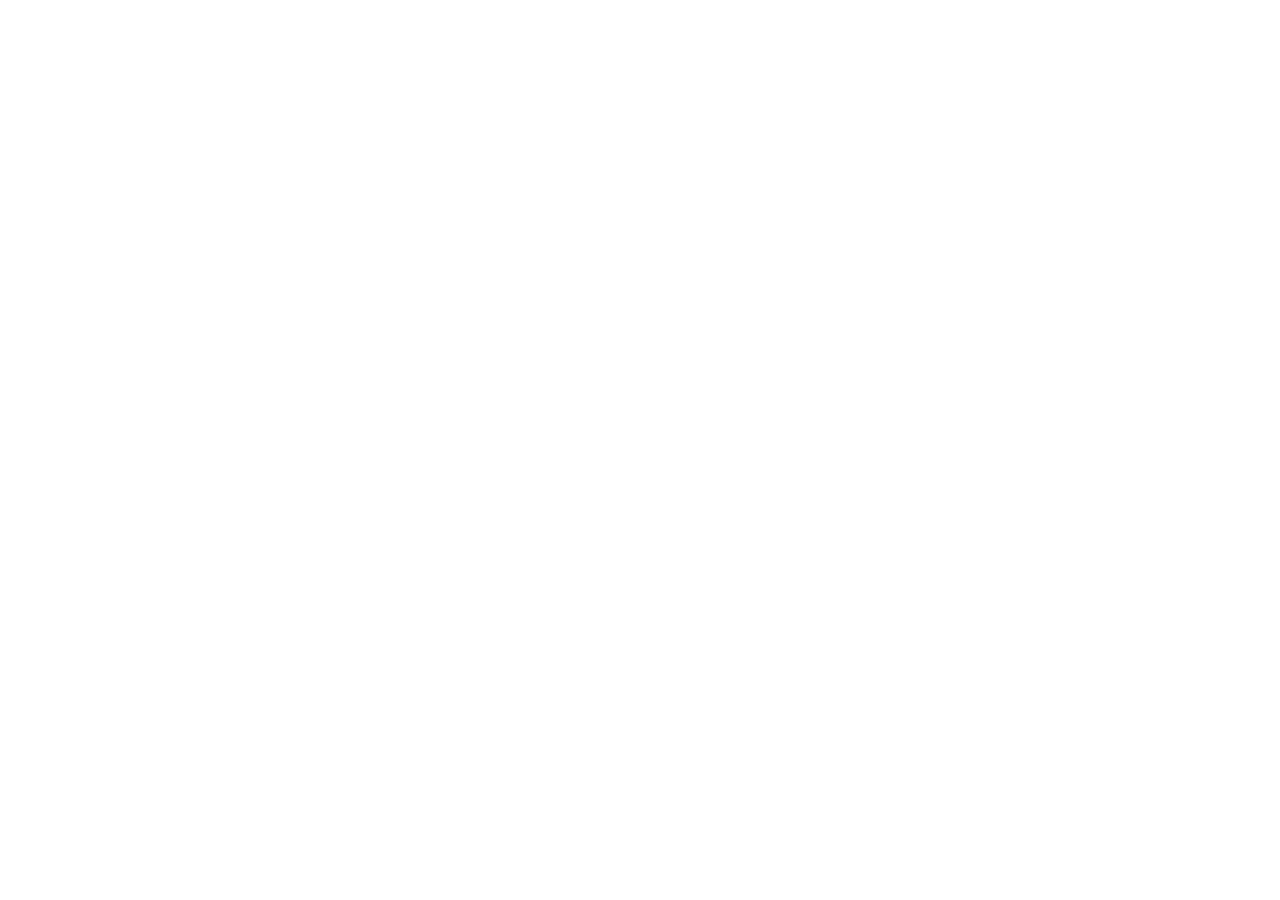
==== index.html @ 4df03dbe "Add files via upload" ====
<!DOCTYPE html>
<html lang="cs">
  <head>
    <meta charset="UTF-8" />
    <meta http-equiv="refresh" content="0; url=color-engine/app/" />
    <title>Design System</title>
  </head>
  <body>
    <p><a href="color-engine/app/">Color Engine</a></p>
  </body>
</html>
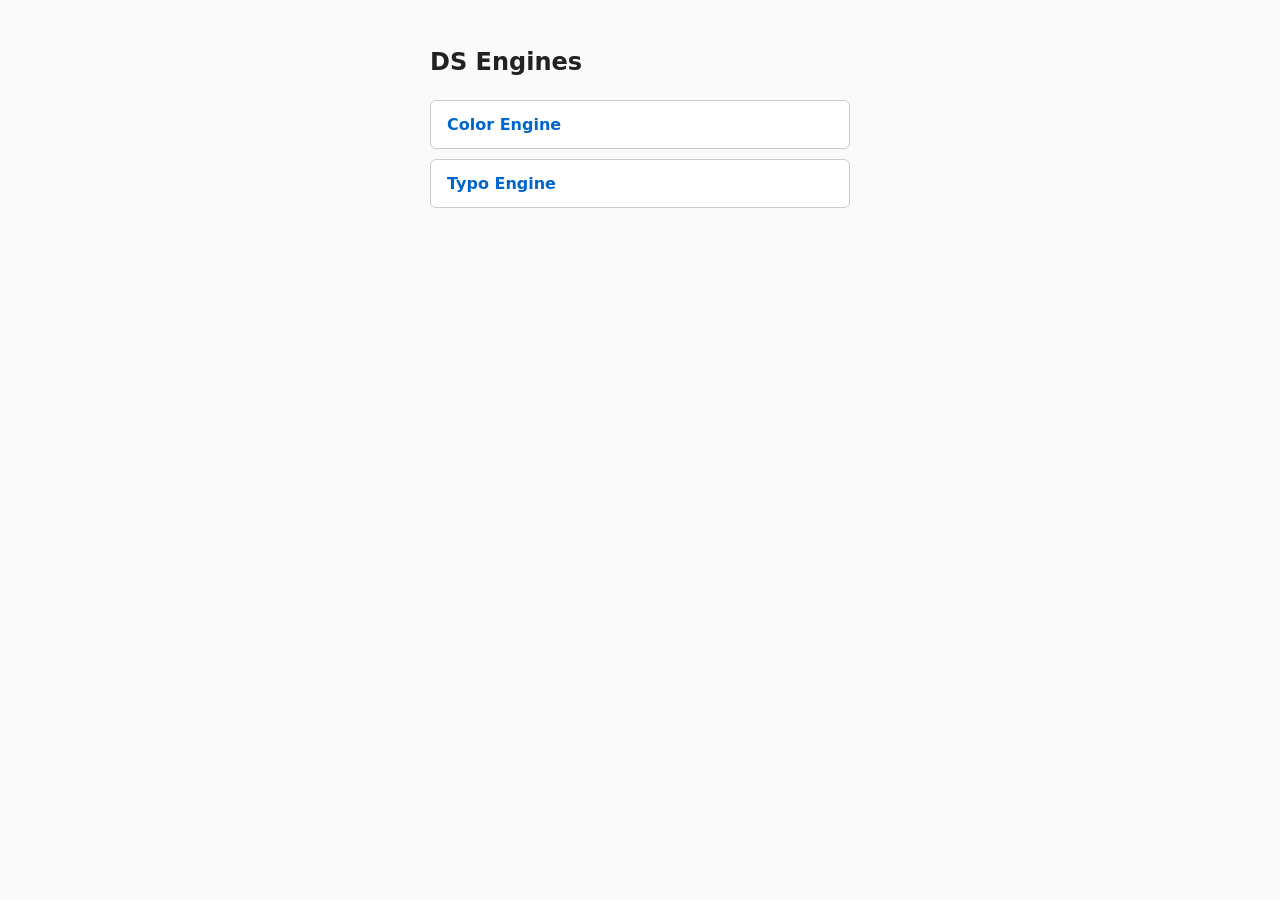
==== commit 5641843d: "Typo-engine - Pridam typo-engine" ====
--- a/index.html
+++ b/index.html
@@ -2,10 +2,55 @@
 <html lang="cs">
   <head>
     <meta charset="UTF-8" />
-    <meta http-equiv="refresh" content="0; url=color-engine/app/" />
-    <title>Design System</title>
+    <meta name="viewport" content="width=device-width, initial-scale=1.0" />
+    <title>DS Engines</title>
+    <style>
+      body {
+        margin: 0;
+        font-family: system-ui, sans-serif;
+        padding: 48px 24px;
+        background: #fafafa;
+        color: #222;
+      }
+      main {
+        max-width: 420px;
+        margin: 0 auto;
+      }
+      h1 {
+        font-size: 1.5rem;
+        font-weight: 600;
+        margin: 0 0 24px;
+      }
+      ul {
+        list-style: none;
+        padding: 0;
+        margin: 0;
+        display: grid;
+        gap: 10px;
+      }
+      a {
+        display: block;
+        padding: 14px 16px;
+        border: 1px solid #ccc;
+        border-radius: 6px;
+        background: #fff;
+        color: #0066cc;
+        text-decoration: none;
+        font-weight: 600;
+      }
+      a:hover {
+        border-color: #0066cc;
+        background: #f5f9ff;
+      }
+    </style>
   </head>
   <body>
-    <p><a href="color-engine/app/">Color Engine</a></p>
+    <main>
+      <h1>DS Engines</h1>
+      <ul>
+        <li><a href="color-engine/app/">Color Engine</a></li>
+        <li><a href="typo-engine/app/">Typo Engine</a></li>
+      </ul>
+    </main>
   </body>
 </html>
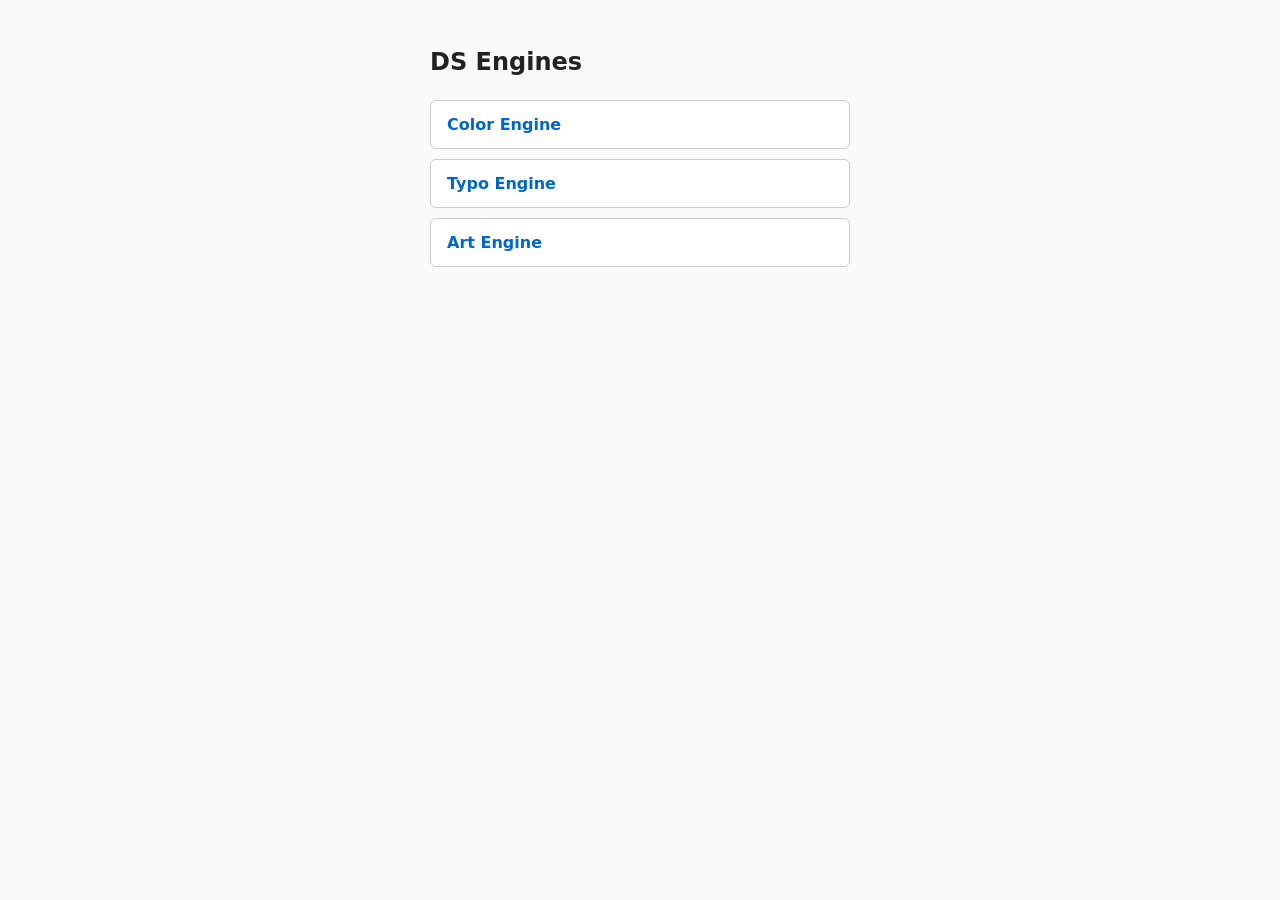
==== commit ac699ae1: "MVP art engine" ====
--- a/index.html
+++ b/index.html
@@ -50,6 +50,7 @@
       <ul>
         <li><a href="color-engine/app/">Color Engine</a></li>
         <li><a href="typo-engine/app/">Typo Engine</a></li>
+        <li><a href="art-engine/app/">Art Engine</a></li>
       </ul>
     </main>
   </body>
